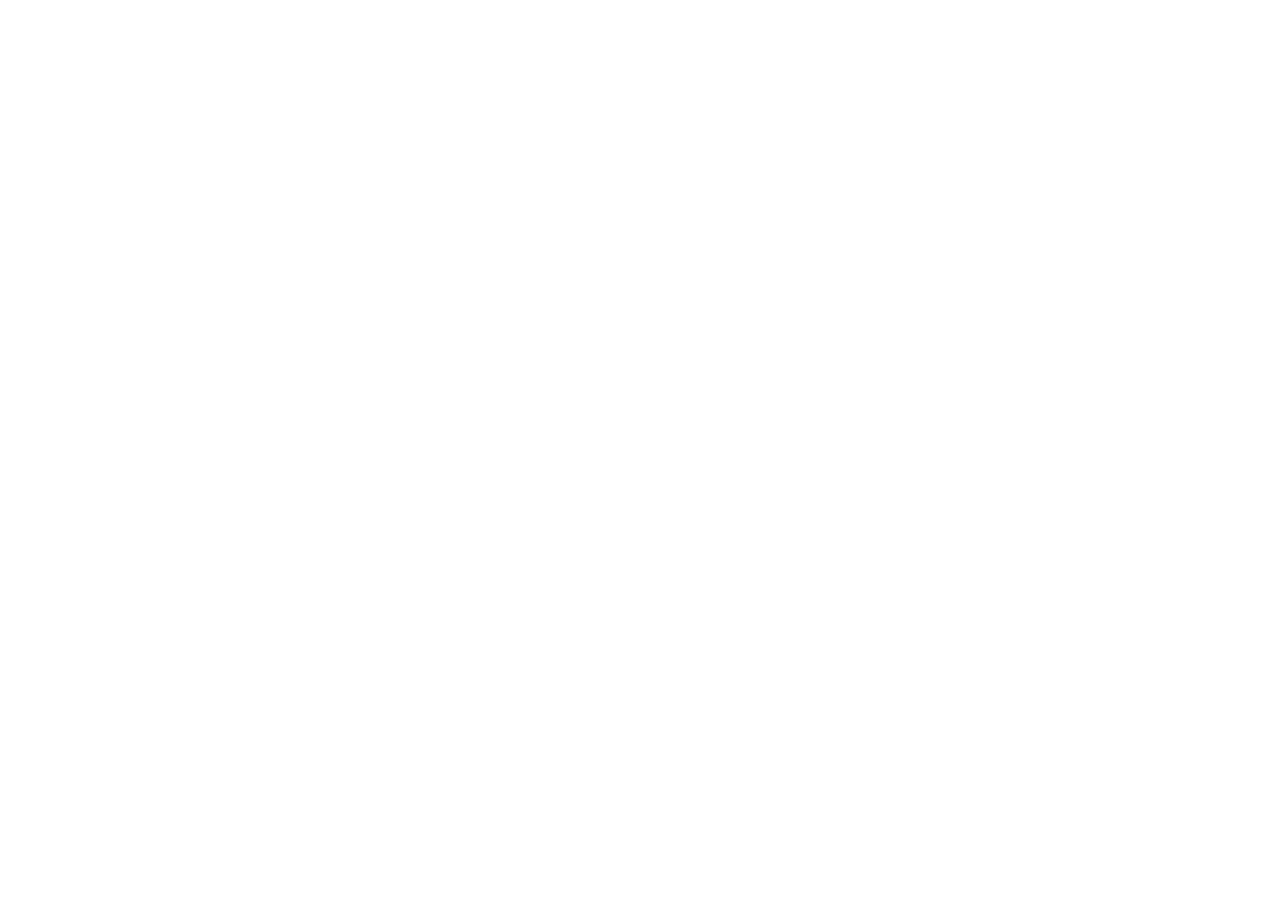
==== detalhe.html @ 4c3ea86d "Primeiro commit" ====
<html>
    <head>

        <link rel="stylesheet" href="detalhe.css">
        <script type="text/javascript" src="detalhe.js"></script>

    </head>
    <body onload="recuperaDetalhe();">

        

    </body>
</html>
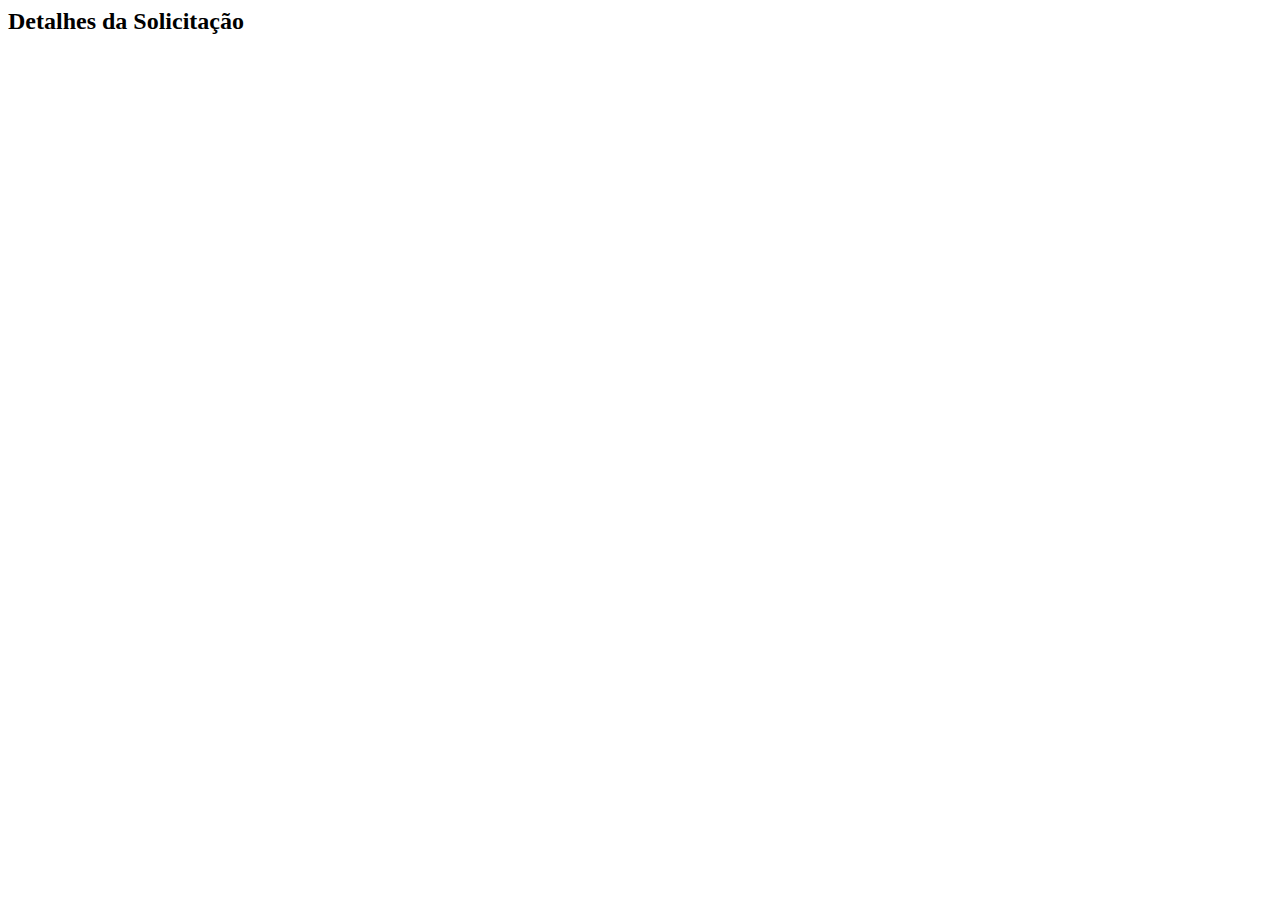
==== commit d32b76a8: "Add files via upload" ====
--- a/detalhe.html
+++ b/detalhe.html
@@ -1,13 +1,24 @@
 <html>
     <head>
-
+        <link rel="stylesheet" href="https://stackpath.bootstrapcdn.com/bootstrap/4.5.0/css/bootstrap.min.css" integrity="sha384-9aIt2nRpC12Uk9gS9baDl411NQApFmC26EwAOH8WgZl5MYYxFfc+NcPb1dKGj7Sk" crossorigin="anonymous">
         <link rel="stylesheet" href="detalhe.css">
         <script type="text/javascript" src="detalhe.js"></script>
 
     </head>
     <body onload="recuperaDetalhe();">
 
-        
+    <div class="container">
+        <div class="col-9">
+            <h2> Detalhes da Solicitação </h2>
+        </div>
+        <div class="row">
+            <div class="col-12" id="detalhes">
 
+            </div>
+         </div>
+    </div>
+    <script src="https://code.jquery.com/jquery-3.5.1.slim.min.js" integrity="sha384-DfXdz2htPH0lsSSs5nCTpuj/zy4C+OGpamoFVy38MVBnE+IbbVYUew+OrCXaRkfj" crossorigin="anonymous"></script>
+    <script src="https://cdn.jsdelivr.net/npm/popper.js@1.16.0/dist/umd/popper.min.js" integrity="sha384-Q6E9RHvbIyZFJoft+2mJbHaEWldlvI9IOYy5n3zV9zzTtmI3UksdQRVvoxMfooAo" crossorigin="anonymous"></script>
+    <script src="https://stackpath.bootstrapcdn.com/bootstrap/4.5.0/js/bootstrap.min.js" integrity="sha384-OgVRvuATP1z7JjHLkuOU7Xw704+h835Lr+6QL9UvYjZE3Ipu6Tp75j7Bh/kR0JKI" crossorigin="anonymous"></script>
     </body>
 </html>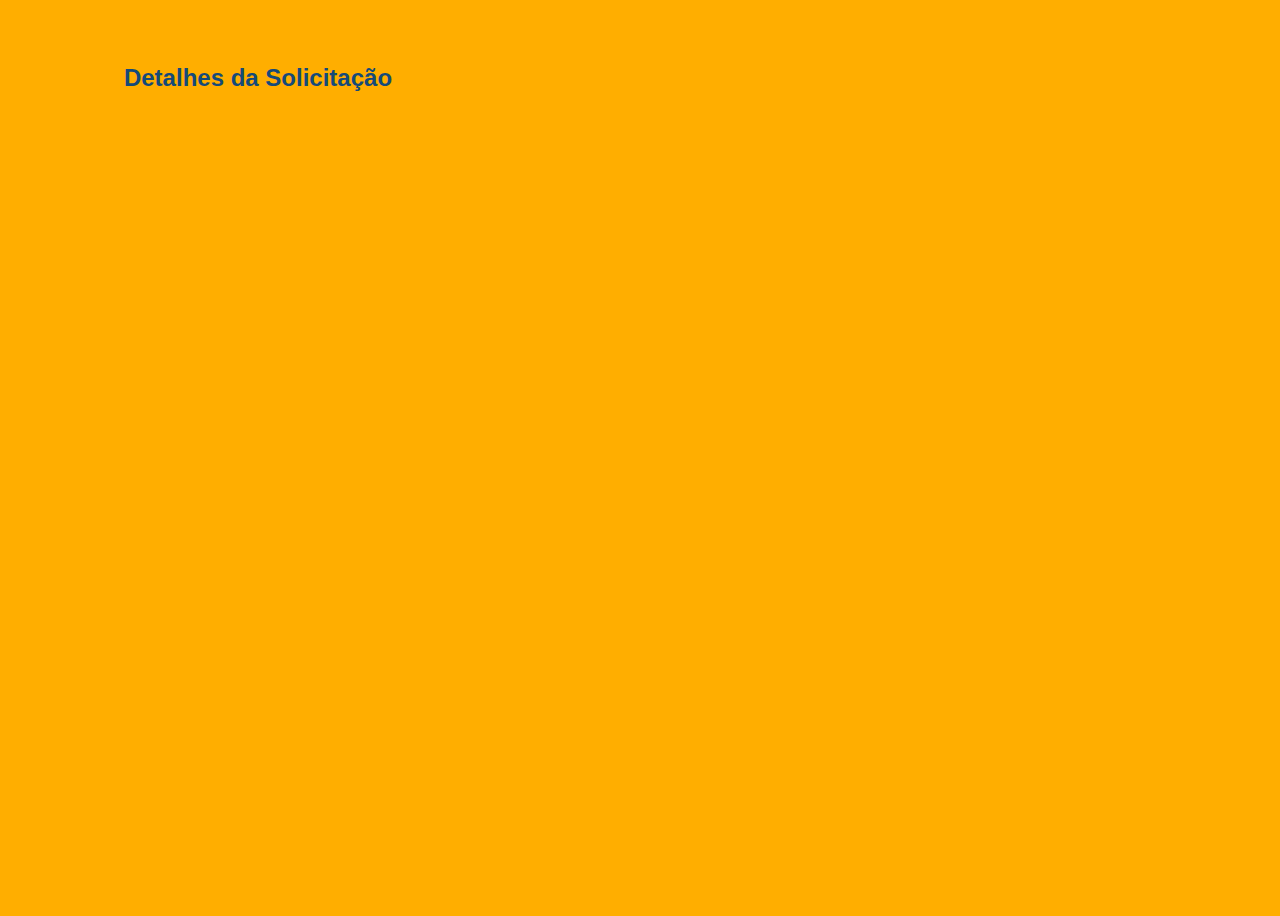
==== commit 0aad115a: "Add files via upload" ====
--- a/detalhe.html
+++ b/detalhe.html
@@ -1,3 +1,4 @@
+<meta charset="UTF-8">
 <html>
     <head>
         <link rel="stylesheet" href="https://stackpath.bootstrapcdn.com/bootstrap/4.5.0/css/bootstrap.min.css" integrity="sha384-9aIt2nRpC12Uk9gS9baDl411NQApFmC26EwAOH8WgZl5MYYxFfc+NcPb1dKGj7Sk" crossorigin="anonymous">
@@ -6,16 +7,12 @@
 
     </head>
     <body onload="recuperaDetalhe();">
+    <br><br>
+    <div class="container">
+            <h2> Detalhes da Solicitação </h2>
+        <div id="detalhes">
 
-    <div class="container">
-        <div class="col-9">
-            <h2> Detalhes da Solicitação </h2>
         </div>
-        <div class="row">
-            <div class="col-12" id="detalhes">
-
-            </div>
-         </div>
     </div>
     <script src="https://code.jquery.com/jquery-3.5.1.slim.min.js" integrity="sha384-DfXdz2htPH0lsSSs5nCTpuj/zy4C+OGpamoFVy38MVBnE+IbbVYUew+OrCXaRkfj" crossorigin="anonymous"></script>
     <script src="https://cdn.jsdelivr.net/npm/popper.js@1.16.0/dist/umd/popper.min.js" integrity="sha384-Q6E9RHvbIyZFJoft+2mJbHaEWldlvI9IOYy5n3zV9zzTtmI3UksdQRVvoxMfooAo" crossorigin="anonymous"></script>
--- a/detalhe.css
+++ b/detalhe.css
@@ -0,0 +1,14 @@
+body{
+    width: 100%;
+    height: 100%;
+    background-color: rgb(255, 174, 0);
+    font-family: "Lucida Sans Unicode", "Lucida Grande", sans-serif;
+    color: rgb(21, 74, 121);
+
+}
+
+.container {
+    width: 500px;
+    clear: both;
+    text-align: center;
+  }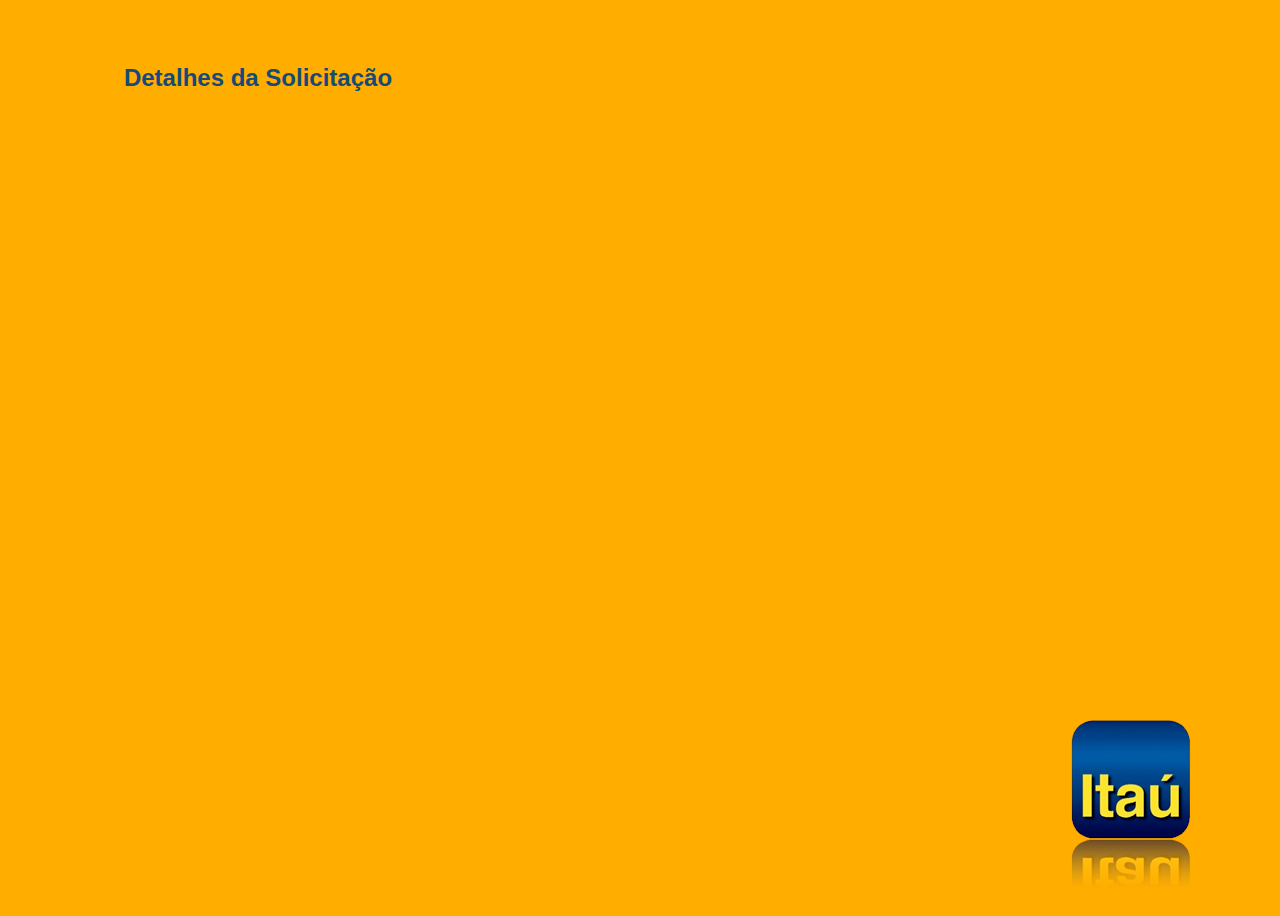
==== commit a1c62de2: "Add files via upload" ====
--- a/detalhe.html
+++ b/detalhe.html
@@ -6,7 +6,7 @@
         <script type="text/javascript" src="detalhe.js"></script>
 
     </head>
-    <body onload="recuperaDetalhe();">
+    <body onload="recuperaDetalhe();" id="itau">
     <br><br>
     <div class="container">
             <h2> Detalhes da Solicitação </h2>
--- a/detalhe.css
+++ b/detalhe.css
@@ -7,6 +7,13 @@
 
 }
 
+#itau{
+    width: 100%;
+    background-image: url('./imagens/itau.png');    
+    background-repeat: no-repeat;
+    background-position: bottom right;
+  }
+
 .container {
     width: 500px;
     clear: both;
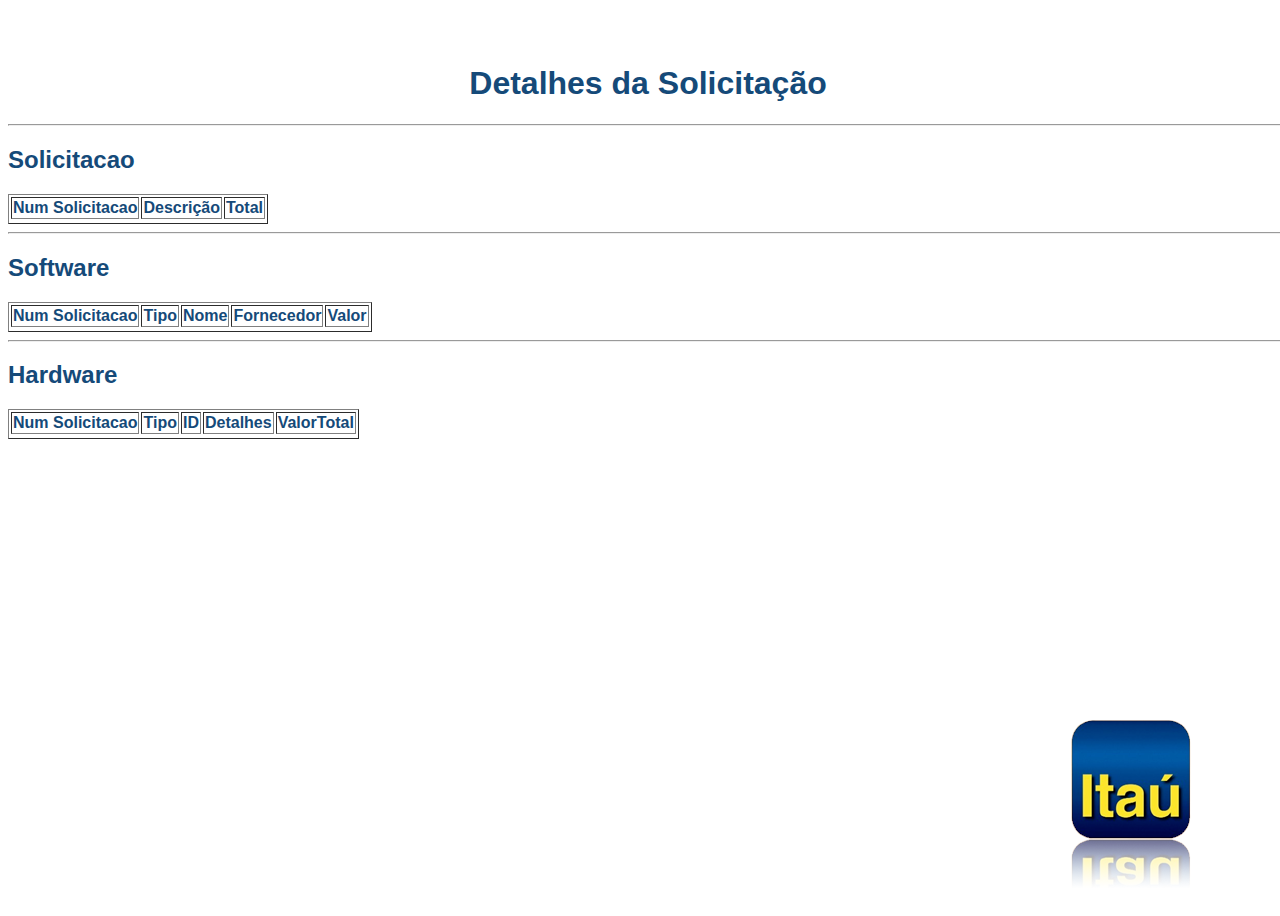
==== commit b932f01f: "Detalhes" ====
--- a/detalhe.html
+++ b/detalhe.html
@@ -8,11 +8,69 @@
     </head>
     <body onload="recuperaDetalhe();" id="itau">
     <br><br>
-    <div class="container">
-            <h2> Detalhes da Solicitação </h2>
-        <div id="detalhes">
+    <div class="container-fluid">
+        <div class="row">
+            <div class="col-12" style="text-align: center;" >
+                <h1 style="text-align: center;"> <b>Detalhes da Solicitação </b> </h1>
+                <hr/>
+            </div>
+        </div>
+<h2>Solicitacao</h2>
+        <table border="false" class="table table-bordered">
+            <thead>
+              <tr>
+                <th>Num Solicitacao</th>
+                <th>Descrição</th>
+                <th>Total</th>
+              </tr>
+            </thead>
+            <tbody>
+                <tr id="detalhes">
+                </tr>
+            </tbody>
+            <tfoot>
+            </tfoot>
+        </table>
+        <hr/>
+        <h2>Software</h2>
 
-        </div>
+            <table id="thsoftware" border="false" class="table table-bordered " >
+                <thead>
+                  <tr>
+                    <th>Num Solicitacao</th>
+                    <th>Tipo</th>
+                    <th>Nome</th>
+                    <th>Fornecedor</th>
+                    <th>Valor</th>
+                  </tr>
+                </thead>
+                <tbody>
+                        <tr id="detalhesSW">   
+                        </tr>
+                </tbody>
+                <tfoot>
+                </tfoot>
+            </table>
+            <hr/>
+            <h2>Hardware</h2>
+                <table  border="false" class="table table-bordered" >
+                    <thead>
+                      <tr>
+                        <th>Num Solicitacao</th>
+                        <th>Tipo</th>
+                        <th>ID</th>
+                        <th>Detalhes</th>
+                        <th>ValorTotal</th>
+                      </tr>
+                    </thead>
+                    <tbody>
+                        <tr id="detalhesHW">
+                        </tr>
+                    </tbody>
+                    <tfoot>
+                    </tfoot>
+                </table>
+
     </div>
     <script src="https://code.jquery.com/jquery-3.5.1.slim.min.js" integrity="sha384-DfXdz2htPH0lsSSs5nCTpuj/zy4C+OGpamoFVy38MVBnE+IbbVYUew+OrCXaRkfj" crossorigin="anonymous"></script>
     <script src="https://cdn.jsdelivr.net/npm/popper.js@1.16.0/dist/umd/popper.min.js" integrity="sha384-Q6E9RHvbIyZFJoft+2mJbHaEWldlvI9IOYy5n3zV9zzTtmI3UksdQRVvoxMfooAo" crossorigin="anonymous"></script>
--- a/detalhe.css
+++ b/detalhe.css
@@ -1,7 +1,7 @@
 body{
     width: 100%;
     height: 100%;
-    background-color: rgb(255, 174, 0);
+    background-color: white;
     font-family: "Lucida Sans Unicode", "Lucida Grande", sans-serif;
     color: rgb(21, 74, 121);
 
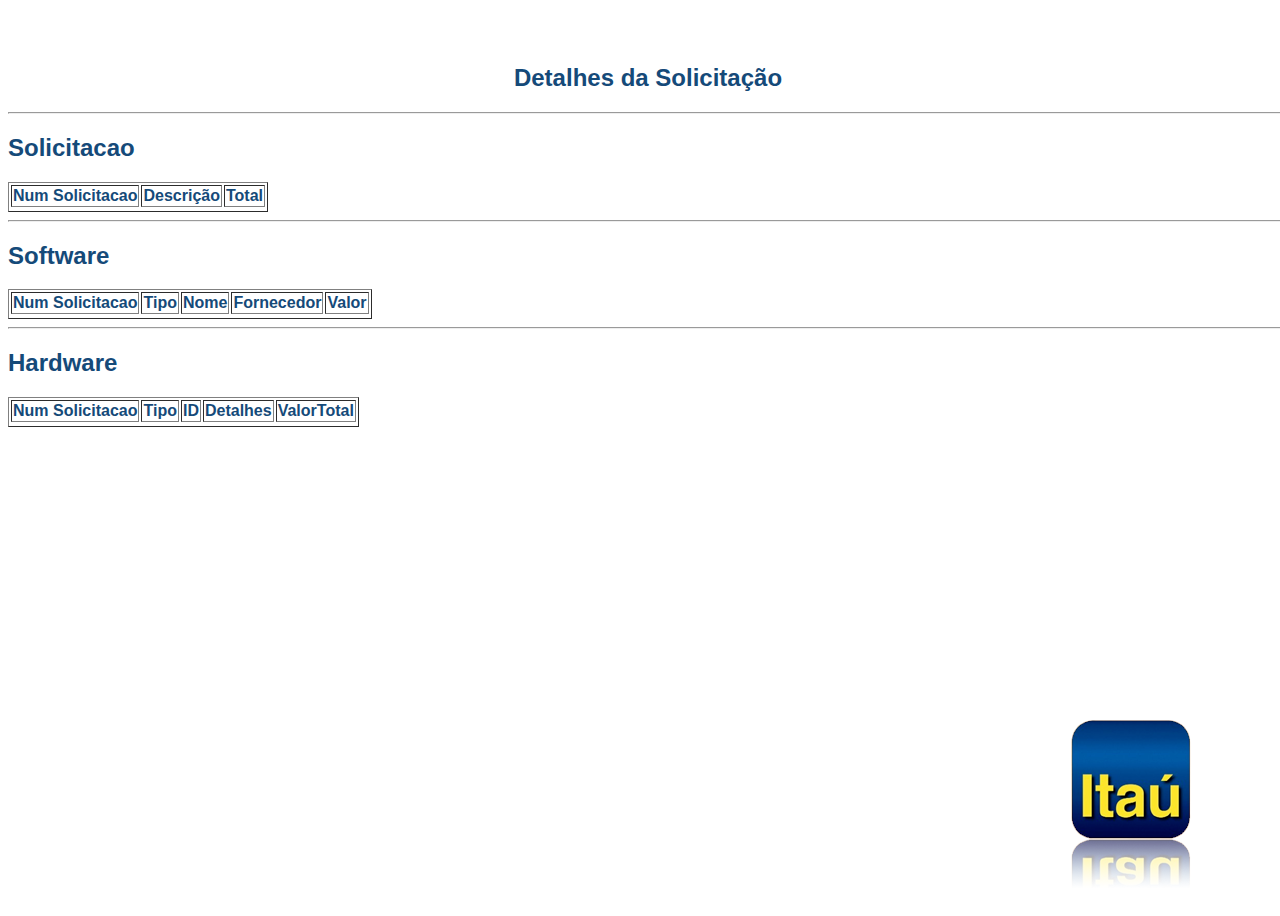
==== commit d27a58c7: "Menu" ====
--- a/detalhe.html
+++ b/detalhe.html
@@ -11,7 +11,7 @@
     <div class="container-fluid">
         <div class="row">
             <div class="col-12" style="text-align: center;" >
-                <h1 style="text-align: center;"> <b>Detalhes da Solicitação </b> </h1>
+                <h2 style="text-align: center;"> <b>Detalhes da Solicitação </b> </h2>
                 <hr/>
             </div>
         </div>
